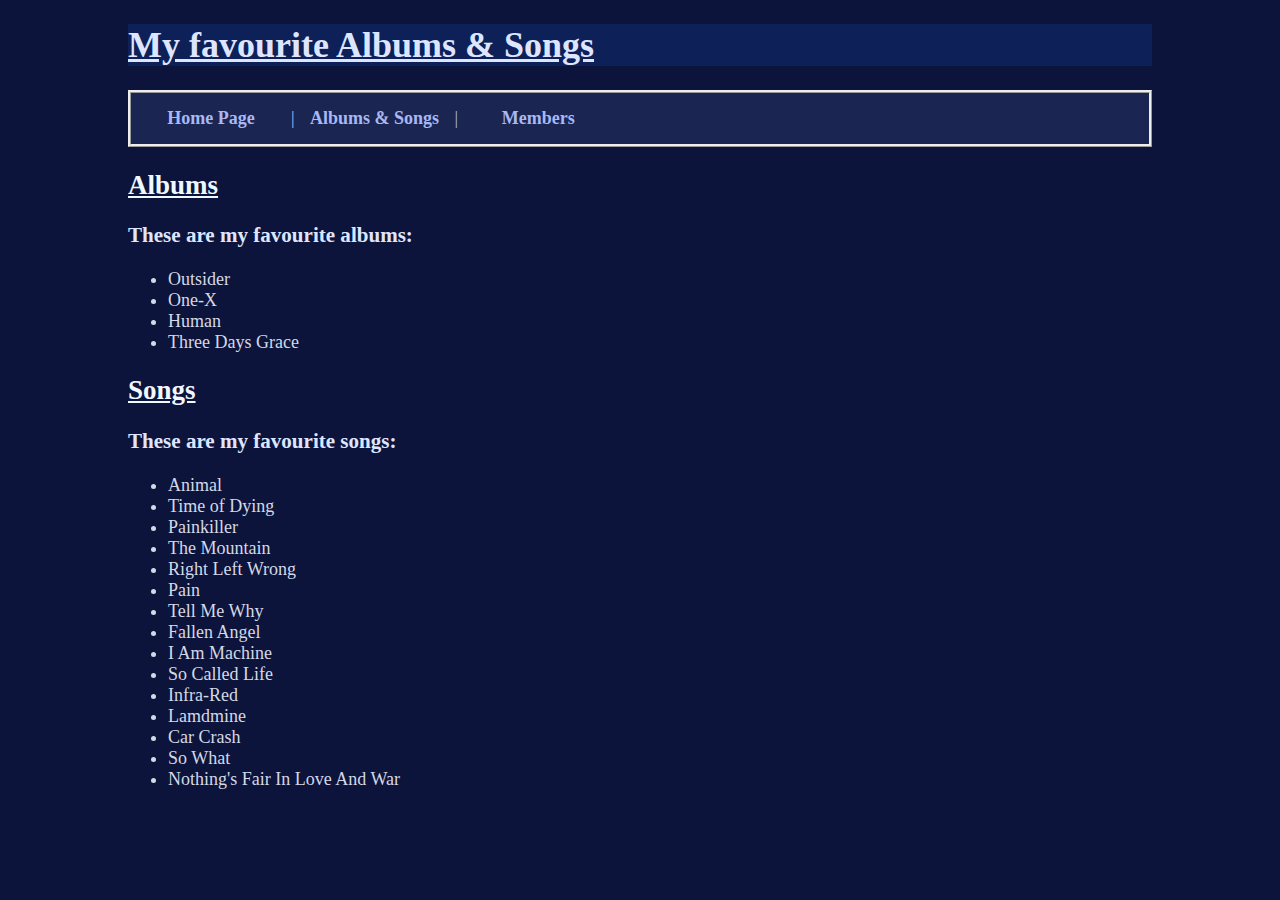
==== page2.html @ df52b411 "My Website" ====
<!DOCTYPE html>
<html lang="en">
<head>
    <meta charset="UTF-8">
    <meta name="viewport" content="width=device-width, initial-scale=1.0">
    <link rel="stylesheet" href="styles.css">
    <title>Three Days Grace Fan Page! - Albums & Songs</title>
</head>
<body>
    <header>
    <h1>My favourite Albums & Songs</h1>
    </header>
    <nav>
        <a href="index.html">Home Page</a>|<a href=page2.html>Albums & Songs</a>|<a href="page3.html">Members</a>
    </nav>

    <main>
    <h2>Albums</h2>
    <h3>These are my favourite albums:</h3>
    <ul>
        <li>Outsider</li>
        <li>One-X</li>
        <li>Human</li>
        <li>Three Days Grace</li>
    </ul>

    <h2>Songs</h2>
    <h3>These are my favourite songs:</h3>
    <ul>
        <li>Animal</li>
        <li>Time of Dying</li>
        <li>Painkiller</li>
        <li>The Mountain</li>
        <li>Right Left Wrong</li>
        <li>Pain</li>
        <li>Tell Me Why</li>
        <li>Fallen Angel</li>
        <li>I Am Machine</li>
        <li>So Called Life</li>
        <li>Infra-Red</li>
        <li>Lamdmine</li>
        <li>Car Crash</li>
        <li>So What</li>
        <li>Nothing's Fair In Love And War</li>
    </ul> 
    </main>
</body>
</html>
---- styles.css ----
@import url('https://fonts.googleapis.com/css2?family=Aclonica&family=Josefin+Sans:ital,wght@0,100..700;1,100..700&display=swap');

body {
    background-color: #0C143B;
    width: 80%;
    margin: auto;
    font-weight: 500;
    font-size: large;
}
header{
    background-color:   #0f2564bb;
}

header h1 {
    text-decoration:underline;
    text-decoration-color: #dee5ff;
}

h1 {
    color: #dee5ff;
}

aside{
    background-color:#41529147;
    padding: 10px;
    border-width:3px;
    border-color:aliceblue;
    border-style:ridge;
    margin: 0px; 
    width: 100%;
    font-size: 100%;
}

aside h1{
    color:#dee5ff;
}

h2 {
    color:aliceblue;
    text-decoration: underline;
}

h3{
    color: #dee5ff;
}

main{
    width: 100%;
    max-width: 800px;
}
p{
    color: #D5D8E6;
}

a{
    color: #a8b8f4;
}

nav{
    border-style: ridge;
    background-color:#41529147;
    color:#a8b8f4;
}
nav a{
    text-decoration: none;
    display: inline-block;
    width: 140px;
    padding: 15px 10px;
    color:#a8b8f4;
    font-weight: bold;
    text-align: center;
}

nav a:hover{
    color:#ffffff;
}

nav a:active{
    color:rgb(0, 170, 255);
}

img {
    margin: auto;
    width: 100%;
    max-width: 800px;
}
ul{
    color: #D5D8E6;
}
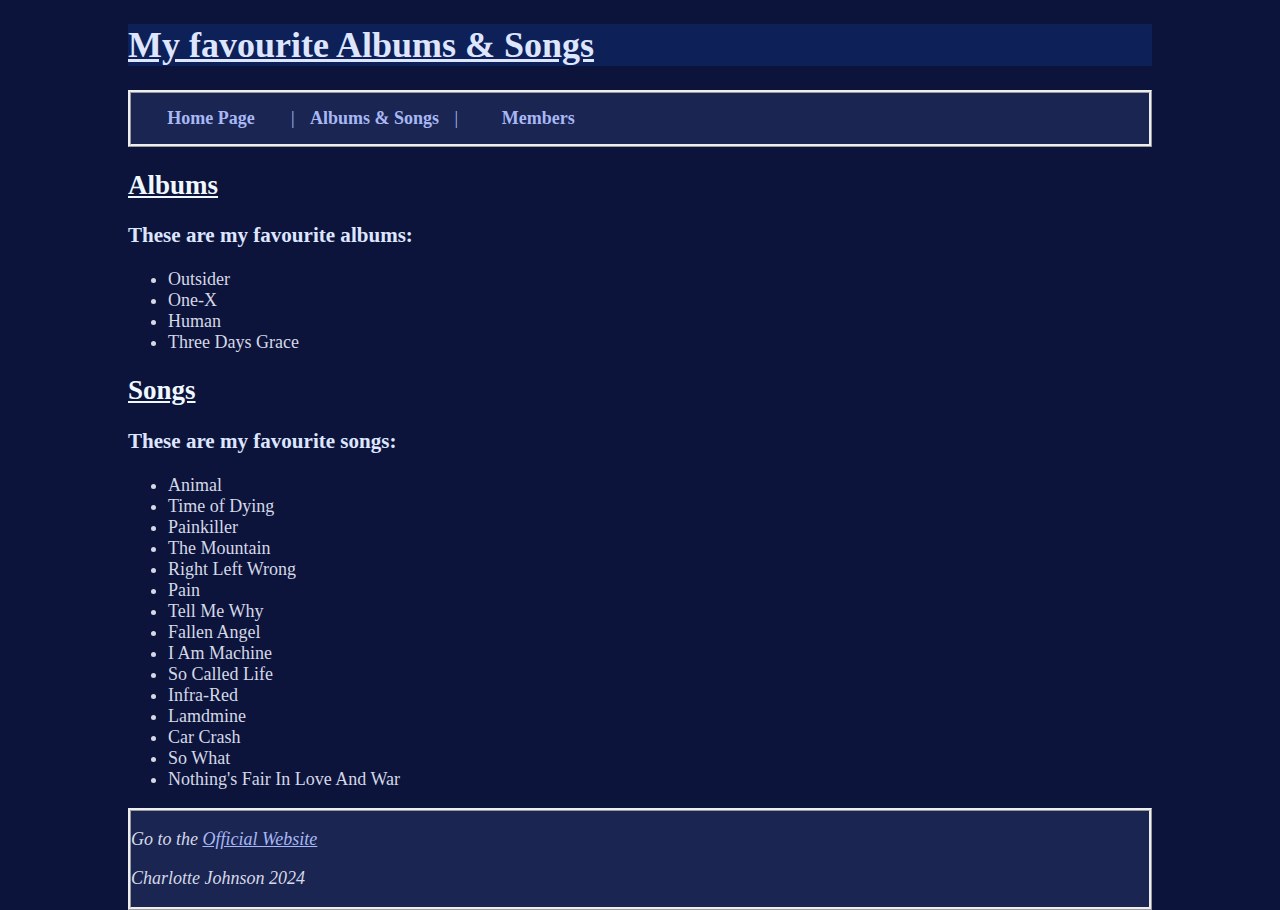
==== commit 88c0e20f: "Added stuff" ====
--- a/page2.html
+++ b/page2.html
@@ -44,5 +44,13 @@
         <li>Nothing's Fair In Love And War</li>
     </ul> 
     </main>
+
+    <footer>
+        <em>
+        <p>Go to the <a href="https://threedaysgrace.com/">Official Website</a></p>
+
+        <p>Charlotte Johnson 2024</p>
+        </em>
+    </footer>
 </body>
 </html>
--- a/styles.css
+++ b/styles.css
@@ -86,4 +86,9 @@
 }
 ul{
     color: #D5D8E6;
-}+}
+
+footer{
+    background-color: #41529147;
+    border-style: ridge;
+}
